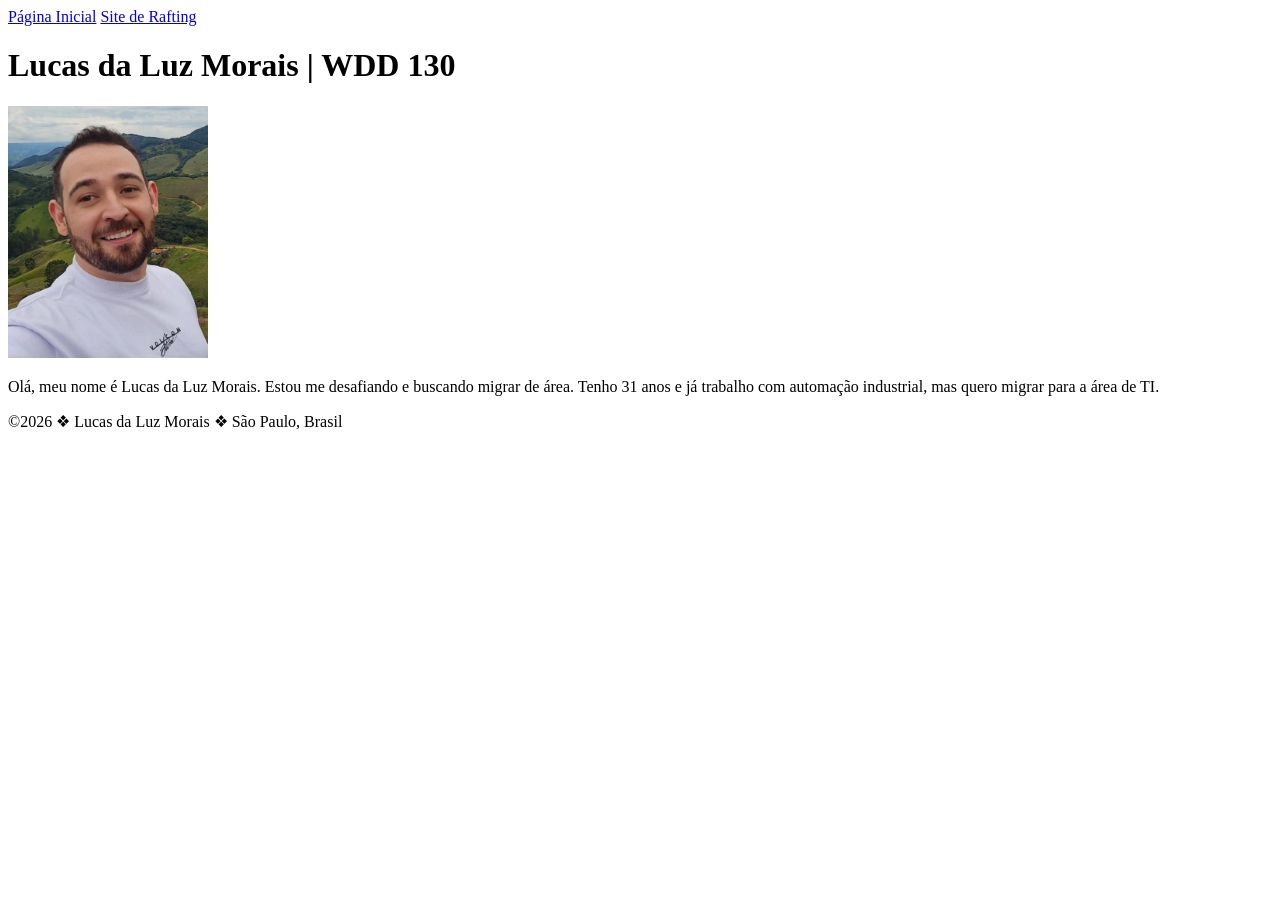
==== index.html @ 8924dbc4 "At1 - Semana1.3" ====
<!DOCTYPE html>
<html lang="pt-BR">

<head>
    <meta charset="UTF-8">
    <meta name="viewport" content="width=device-width, initial-scale=1.0">
    <title>Lucas da Luz Morais | WDD 130</title>
</head>

<body>
    <header>
        <nav>
            <a href="#">Página Inicial</a>
            <a href="wwr/">Site de Rafting</a>
        </nav>
    </header>

    <main>
        <h1>Lucas da Luz Morais | WDD 130</h1>

        <img src="imagens/perfil.png" width="200">

        <p>
            Olá, meu nome é Lucas da Luz Morais. Estou me desafiando e buscando migrar de área.
            Tenho 31 anos e já trabalho com automação industrial, mas quero migrar para a área de TI.
        </p>
    </main>

    <footer>
        <p>
            ©2026 ❖ Lucas da Luz Morais ❖ São Paulo, Brasil
        </p>
    </footer>
</body>

</html>
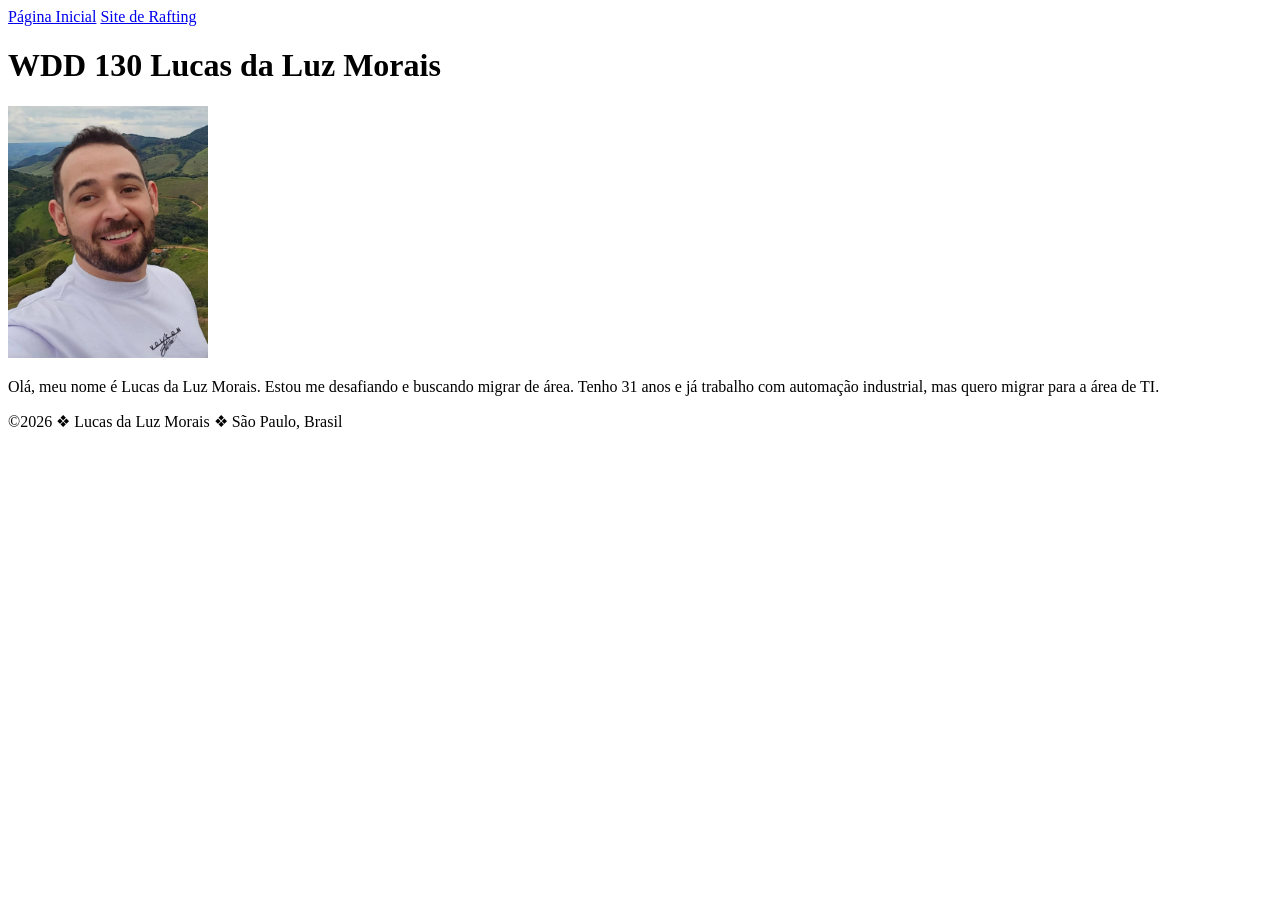
==== commit bf54dba2: "At1 - Semana1.5" ====
--- a/index.html
+++ b/index.html
@@ -16,9 +16,9 @@
     </header>
 
     <main>
-        <h1>Lucas da Luz Morais | WDD 130</h1>
+        <h1>WDD 130 Lucas da Luz Morais</h1>
 
-        <img src="imagens/perfil.png" width="200">
+        <img src="imagens/perfil.png" alt="Lucas da Luz Morais" width="200">
 
         <p>
             Olá, meu nome é Lucas da Luz Morais. Estou me desafiando e buscando migrar de área.
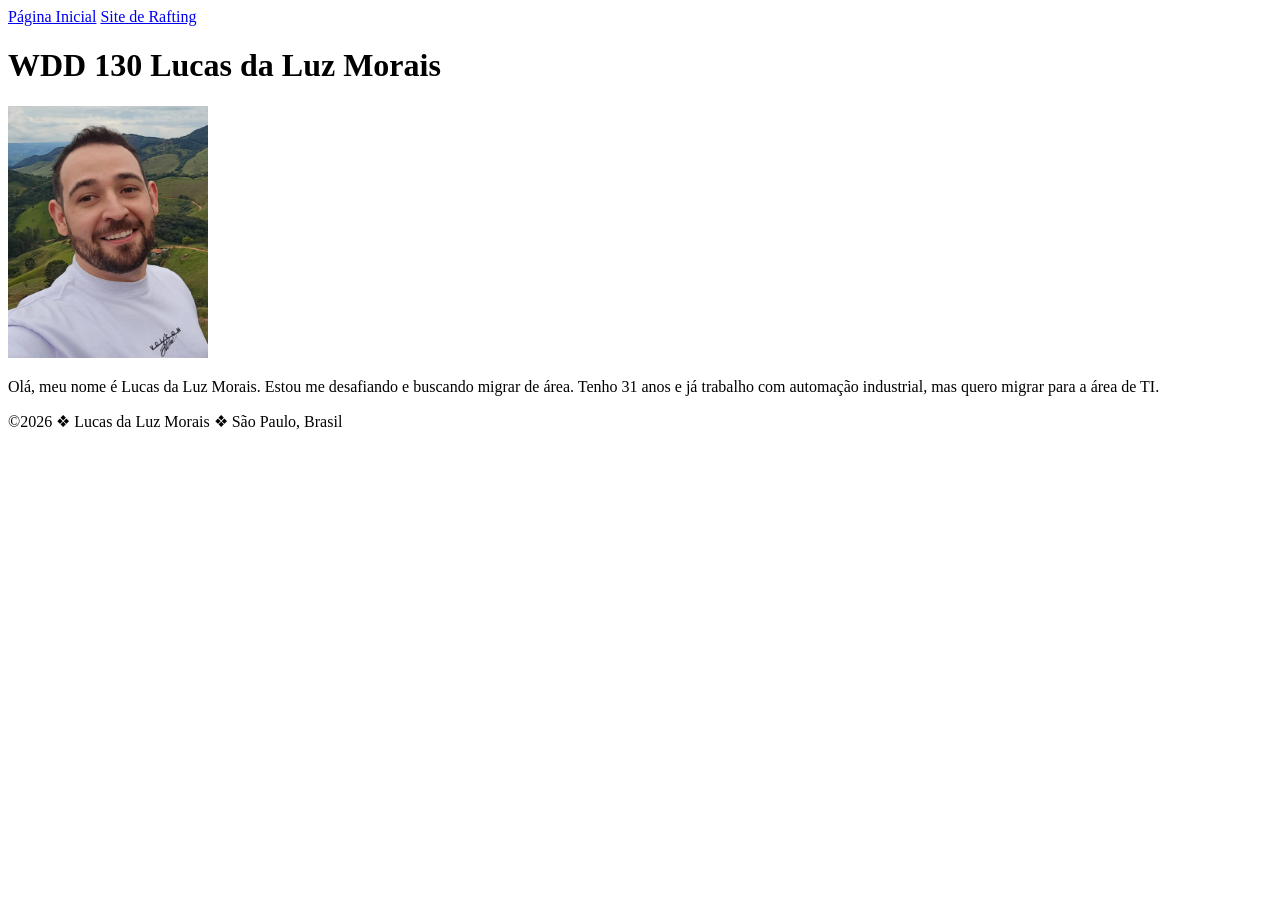
==== commit da1957c0: "At1 - Semana1.7" ====
--- a/index.html
+++ b/index.html
@@ -4,7 +4,7 @@
 <head>
     <meta charset="UTF-8">
     <meta name="viewport" content="width=device-width, initial-scale=1.0">
-    <title>Lucas da Luz Morais | WDD 130</title>
+    <title>WDD 130 Lucas da Luz Morais</title>
 </head>
 
 <body>
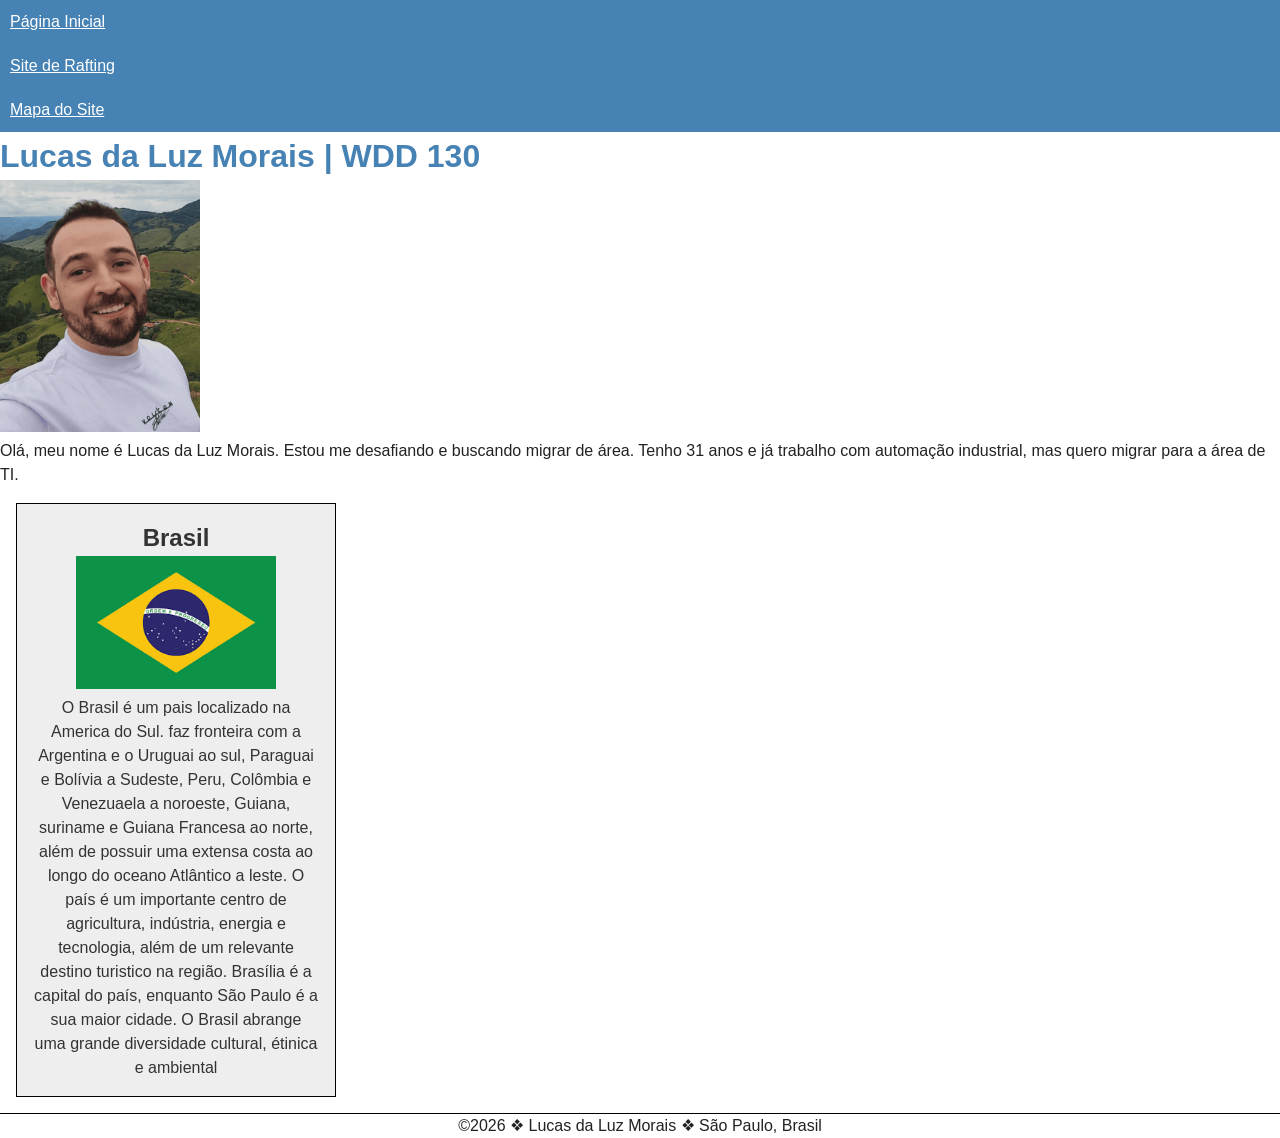
==== commit 1fef2aee: "At2 - Semana2" ====
--- a/index.html
+++ b/index.html
@@ -5,6 +5,9 @@
     <meta charset="UTF-8">
     <meta name="viewport" content="width=device-width, initial-scale=1.0">
     <title>WDD 130 Lucas da Luz Morais</title>
+    <meta name="description" content="Lucas da Luz Morais - Desenvolvimento de Software - praticar conceitos">
+    <meta name="author" content="Lucas da Luz Morais">
+    <link rel="stylesheet" href="estilos/estilos.css">
 </head>
 
 <body>
@@ -12,19 +15,37 @@
         <nav>
             <a href="#">Página Inicial</a>
             <a href="wwr/">Site de Rafting</a>
+            <a href="wwr/mapa-do-site.html">Mapa do Site</a>
         </nav>
     </header>
 
     <main>
-        <h1>WDD 130 Lucas da Luz Morais</h1>
-
+        <h1>Lucas da Luz Morais | WDD 130</h1>
         <img src="imagens/perfil.png" alt="Lucas da Luz Morais" width="200">
-
         <p>
             Olá, meu nome é Lucas da Luz Morais. Estou me desafiando e buscando migrar de área.
             Tenho 31 anos e já trabalho com automação industrial, mas quero migrar para a área de TI.
         </p>
     </main>
+
+    <aside class="sidebar">
+        <h2>
+            Brasil
+        </h2>
+        <img src="imagens/brasil.png" alt="Bandeira do Brasil">
+        <p>
+            O Brasil é um pais localizado na America do Sul. faz fronteira com a Argentina e o Uruguai ao sul,
+            Paraguai
+            e Bolívia a Sudeste, Peru, Colômbia e Venezuaela a noroeste, Guiana, suriname e Guiana Francesa ao
+            norte,
+            além de possuir uma extensa costa ao longo do oceano Atlântico a leste. O país é um importante centro de
+            agricultura, indústria, energia e tecnologia, além de um relevante destino turistico na região. Brasília
+            é a
+            capital do país, enquanto São Paulo é a sua maior cidade. O Brasil abrange uma grande diversidade
+            cultural,
+            étinica e ambiental
+        </p>
+    </aside>
 
     <footer>
         <p>
--- a/estilos/estilos.css
+++ b/estilos/estilos.css
@@ -0,0 +1,62 @@
+
+* {
+  margin: 0;
+  padding: 0;
+  box-sizing: border-box;  
+}
+
+body {
+    font-family: Arial, Helvetica, sans-serif;
+    line-height: 1.5;
+    color: #222;
+    background: #fff;
+    margin: 0;
+}
+
+nav {
+    background-color: steelblue;
+}
+
+nav a {
+    color: white;
+    padding: 10px;
+    display: block;
+}
+
+h1 {
+    color: steelblue;
+}
+
+main imag {
+    width: 150px;
+    height: auto;
+    border: 1px solid steelblue;
+    padding: 2px;
+    box-shadow: 0 0 30px gray;
+}
+
+p {
+    padding: 0;
+}
+
+aside {
+    width: 20em;
+    margin: 1em;
+    border: 1px solid rgba(0, 0, 0.2);
+    padding: 1em;
+    background-color: #eee;
+    color: #333;
+    text-align: center;
+}
+
+aside img {
+    width: 200px;
+    height: auto;
+}
+
+footer {
+    margin-top: 1em;
+    border-top: 1px solid #000;
+    text-align: center;
+}
+
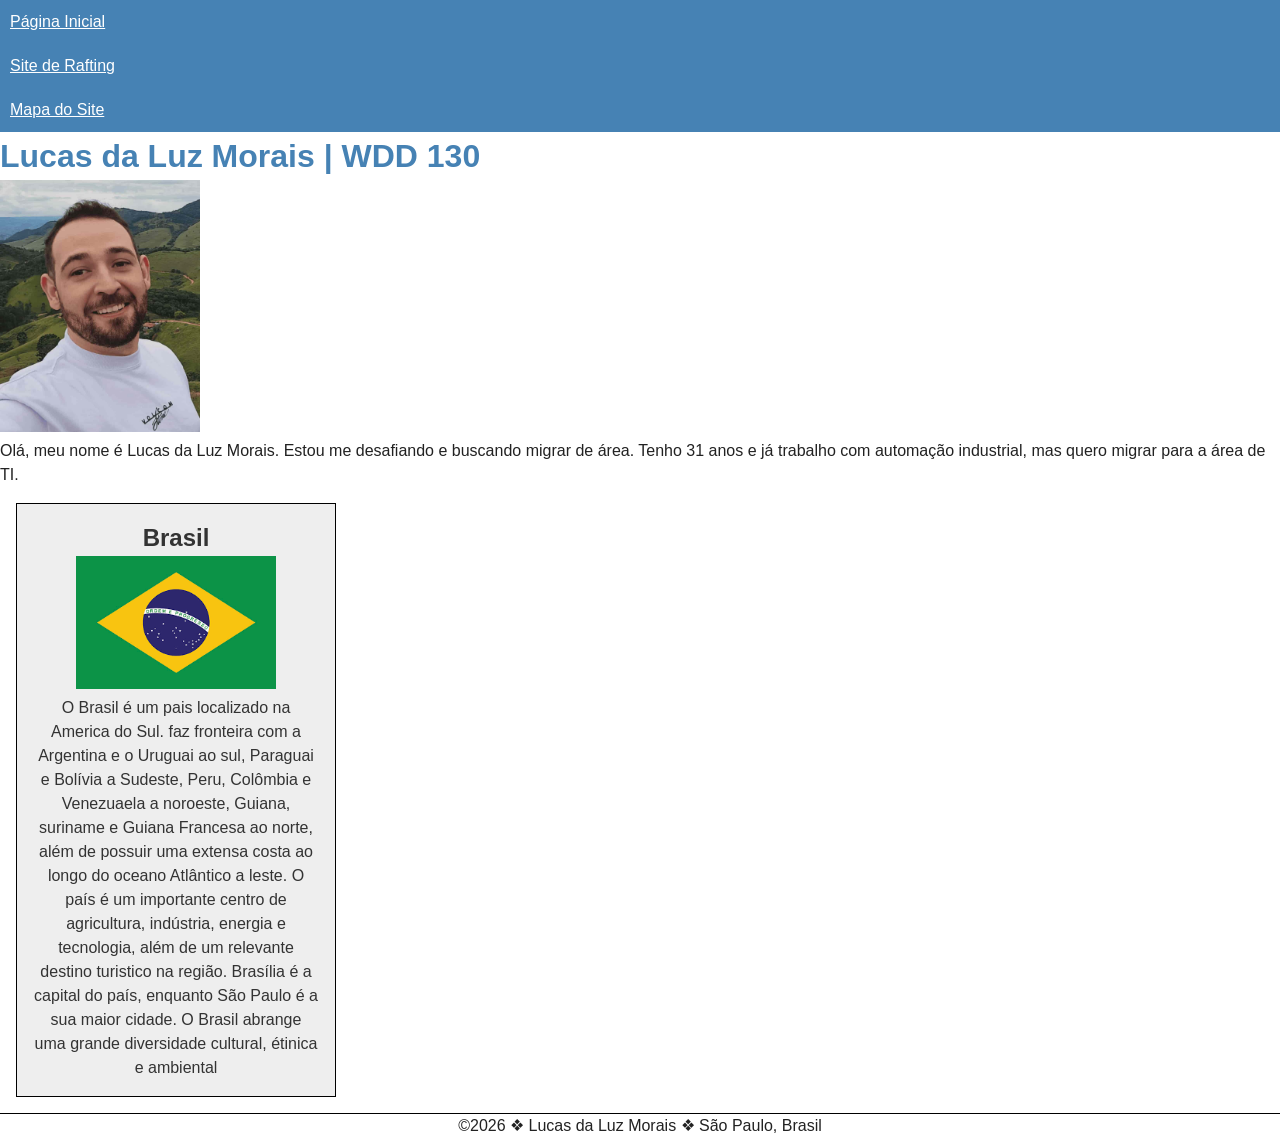
==== commit b7ab4e44: "At2 - Semana2.1" ====
--- a/index.html
+++ b/index.html
@@ -21,7 +21,7 @@
 
     <main>
         <h1>Lucas da Luz Morais | WDD 130</h1>
-        <img src="imagens/perfil.png" alt="Lucas da Luz Morais" width="200">
+        <img src="imagens/perfil.jpg" alt="Lucas da Luz Morais" width="200">
         <p>
             Olá, meu nome é Lucas da Luz Morais. Estou me desafiando e buscando migrar de área.
             Tenho 31 anos e já trabalho com automação industrial, mas quero migrar para a área de TI.
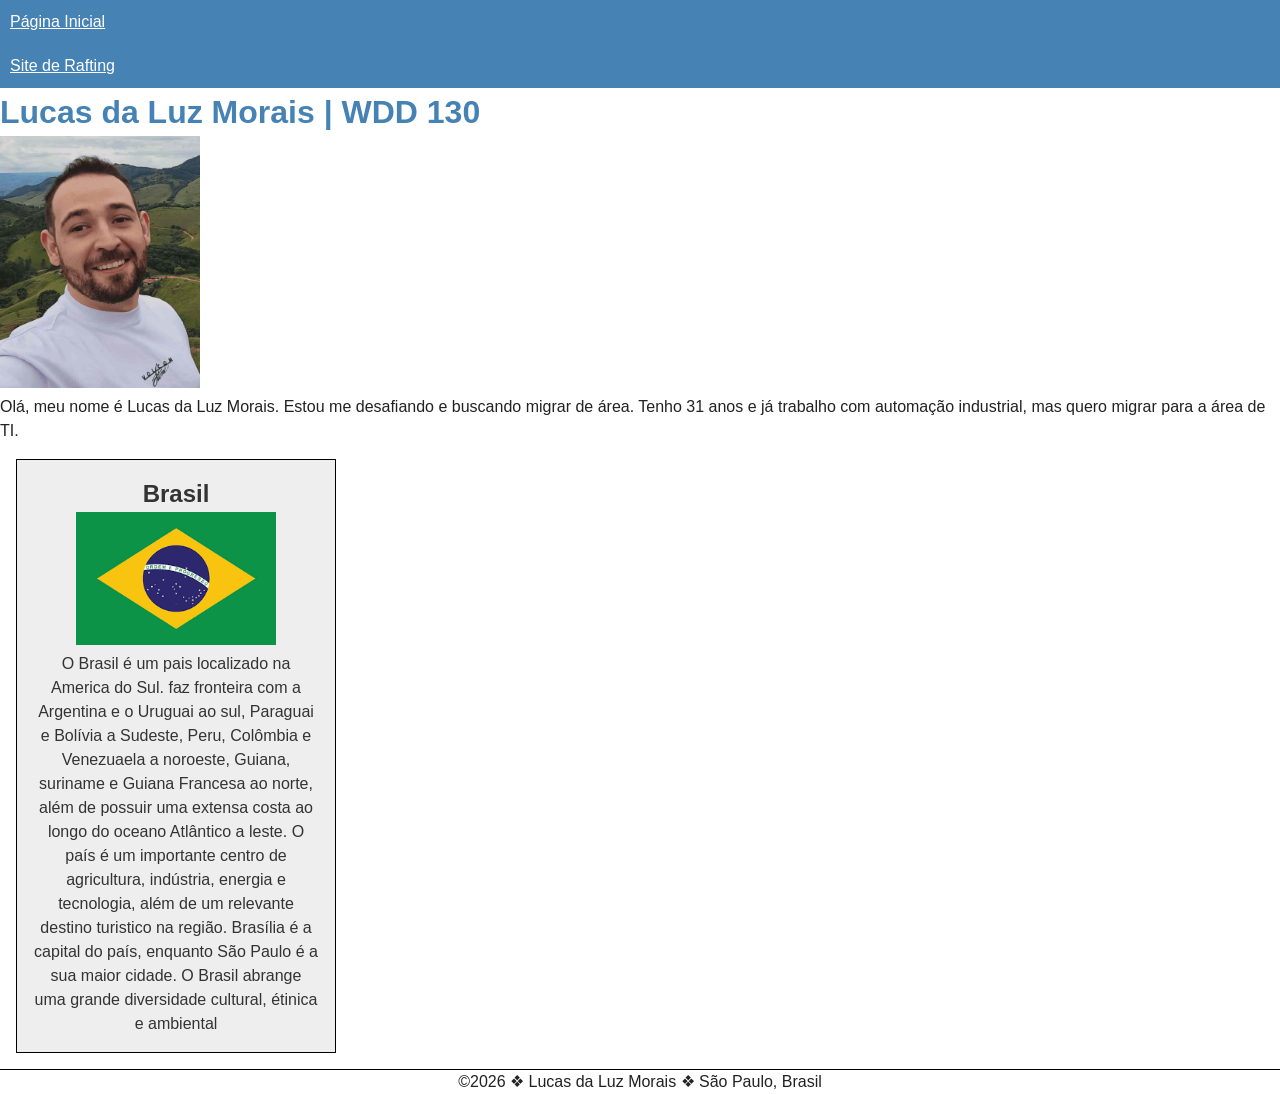
==== commit 3ef7bc74: "At2 - Semana2.2" ====
--- a/index.html
+++ b/index.html
@@ -4,9 +4,9 @@
 <head>
     <meta charset="UTF-8">
     <meta name="viewport" content="width=device-width, initial-scale=1.0">
-    <title>WDD 130 Lucas da Luz Morais</title>
+    <title>WDD 130 e Lucas da Luz Morais</title>
     <meta name="description" content="Lucas da Luz Morais - Desenvolvimento de Software - praticar conceitos">
-    <meta name="author" content="Lucas da Luz Morais">
+    <meta name="author" content="Lucas">
     <link rel="stylesheet" href="estilos/estilos.css">
 </head>
 
@@ -15,7 +15,6 @@
         <nav>
             <a href="#">Página Inicial</a>
             <a href="wwr/">Site de Rafting</a>
-            <a href="wwr/mapa-do-site.html">Mapa do Site</a>
         </nav>
     </header>
 
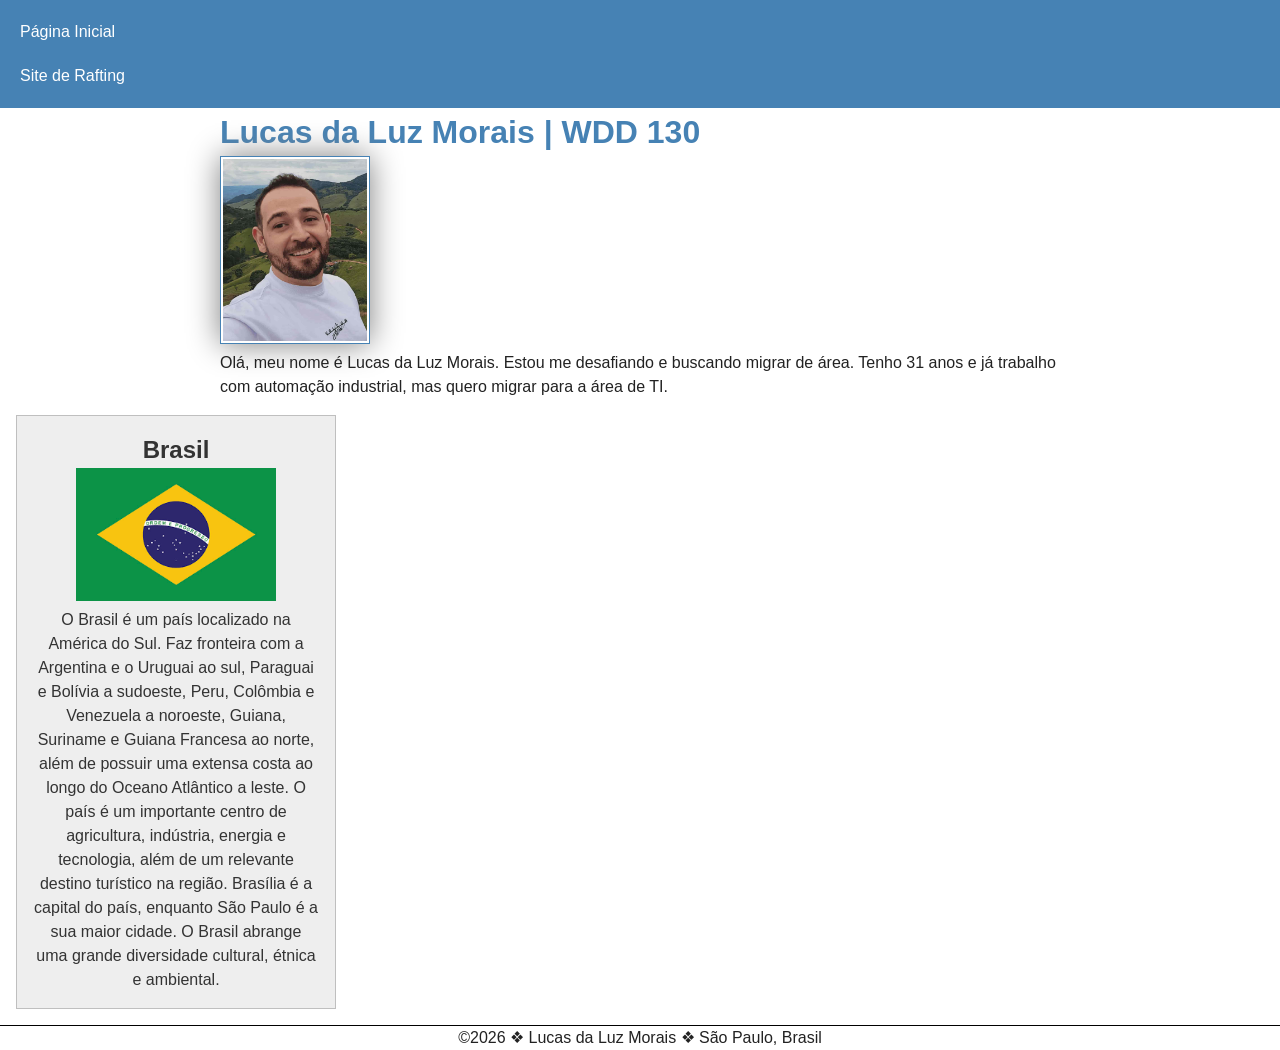
==== commit 5827ef3f: "At2 - Semana2.3" ====
--- a/index.html
+++ b/index.html
@@ -4,9 +4,9 @@
 <head>
     <meta charset="UTF-8">
     <meta name="viewport" content="width=device-width, initial-scale=1.0">
-    <title>WDD 130 e Lucas da Luz Morais</title>
-    <meta name="description" content="Lucas da Luz Morais - Desenvolvimento de Software - praticar conceitos">
-    <meta name="author" content="Lucas">
+    <title>WDD 130 | Lucas da Luz Morais</title>
+    <meta name="description" content="Página inicial de Lucas da Luz Morais para praticar conceitos de HTML e CSS.">
+    <meta name="author" content="Lucas da Luz Morais">
     <link rel="stylesheet" href="estilos/estilos.css">
 </head>
 
@@ -20,7 +20,9 @@
 
     <main>
         <h1>Lucas da Luz Morais | WDD 130</h1>
-        <img src="imagens/perfil.jpg" alt="Lucas da Luz Morais" width="200">
+
+        <img src="imagens/perfil.jpg" alt="Lucas da Luz Morais">
+
         <p>
             Olá, meu nome é Lucas da Luz Morais. Estou me desafiando e buscando migrar de área.
             Tenho 31 anos e já trabalho com automação industrial, mas quero migrar para a área de TI.
@@ -28,21 +30,17 @@
     </main>
 
     <aside class="sidebar">
-        <h2>
-            Brasil
-        </h2>
+        <h2>Brasil</h2>
+
         <img src="imagens/brasil.png" alt="Bandeira do Brasil">
+
         <p>
-            O Brasil é um pais localizado na America do Sul. faz fronteira com a Argentina e o Uruguai ao sul,
-            Paraguai
-            e Bolívia a Sudeste, Peru, Colômbia e Venezuaela a noroeste, Guiana, suriname e Guiana Francesa ao
-            norte,
-            além de possuir uma extensa costa ao longo do oceano Atlântico a leste. O país é um importante centro de
-            agricultura, indústria, energia e tecnologia, além de um relevante destino turistico na região. Brasília
-            é a
-            capital do país, enquanto São Paulo é a sua maior cidade. O Brasil abrange uma grande diversidade
-            cultural,
-            étinica e ambiental
+            O Brasil é um país localizado na América do Sul. Faz fronteira com a Argentina e o Uruguai ao sul,
+            Paraguai e Bolívia a sudoeste, Peru, Colômbia e Venezuela a noroeste, Guiana, Suriname e Guiana Francesa
+            ao norte, além de possuir uma extensa costa ao longo do Oceano Atlântico a leste. O país é um importante
+            centro de agricultura, indústria, energia e tecnologia, além de um relevante destino turístico na região.
+            Brasília é a capital do país, enquanto São Paulo é a sua maior cidade. O Brasil abrange uma grande
+            diversidade cultural, étnica e ambiental.
         </p>
     </aside>
 
--- a/estilos/estilos.css
+++ b/estilos/estilos.css
@@ -1,8 +1,7 @@
-
 * {
-  margin: 0;
-  padding: 0;
-  box-sizing: border-box;  
+    margin: 0;
+    padding: 0;
+    box-sizing: border-box;
 }
 
 body {
@@ -15,19 +14,26 @@
 
 nav {
     background-color: steelblue;
+    padding: 10px;
 }
 
 nav a {
     color: white;
     padding: 10px;
     display: block;
+    text-decoration: none;
+}
+
+main {
+    max-width: 840px;
+    margin: 0 auto;
 }
 
 h1 {
     color: steelblue;
 }
 
-main imag {
+main img {
     width: 150px;
     height: auto;
     border: 1px solid steelblue;
@@ -42,7 +48,7 @@
 aside {
     width: 20em;
     margin: 1em;
-    border: 1px solid rgba(0, 0, 0.2);
+    border: 1px solid rgba(0, 0, 0, 0.2);
     padding: 1em;
     background-color: #eee;
     color: #333;
@@ -58,5 +64,4 @@
     margin-top: 1em;
     border-top: 1px solid #000;
     text-align: center;
-}
-
+}
